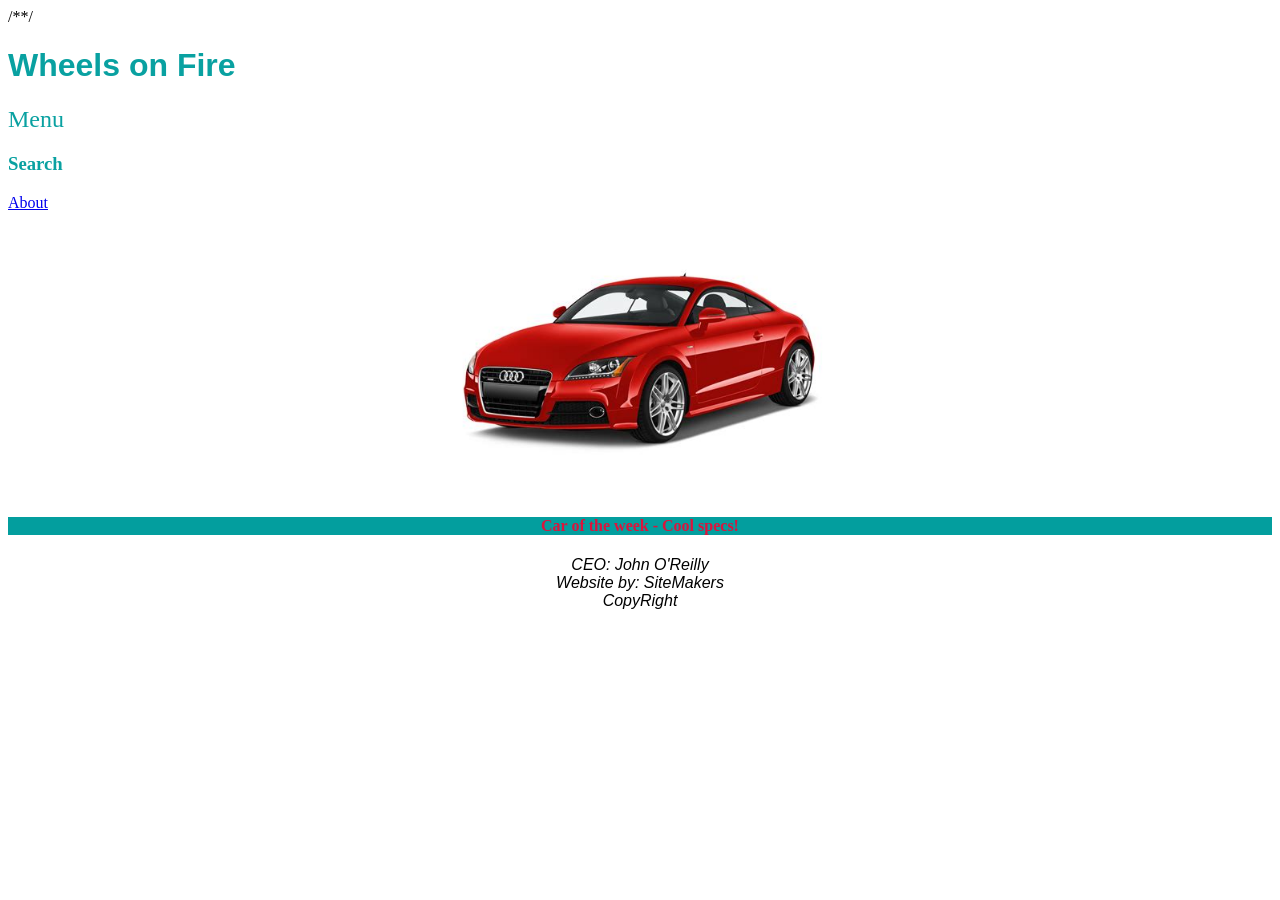
==== index.html @ 9ccd03ec "Update index.html" ====
<!DOCTYPE html>/**/
<html>
    <head>
        <link rel="stylesheet" href="style.css">
        <meta charset = "utf=8">
        <title>Homepage</title>
        <h1 style="text-align: left";>Wheels on Fire</h1>        
        <h2 class="libre-caslon-condensed">Menu</h2> 
        <h3>Search</h3>
    
        <a href="about.html">About</a>
        <img src= images/car.jpg alt="car of the week" length="200" width="200">
        <h4 style="background-color: rgb(3, 158, 158);">Car of the week -  Cool specs!</h4>        
    </head>
    
    
    <address>
    CEO: John O'Reilly<br>
    Website by: SiteMakers
    </address>

    <footer><cite>CopyRight</cite></footer>

</html>
---- style.css ----
p, address, address, footer{
text-align: center;
color: black;
font-family: 'Arial', Helvetica, sans-serif;
}

h1{
    text-align: center;
    color: rgb(9, 161, 161);
    font-family: 'Franklin Gothic Medium', 'Arial Narrow', Arial, sans-serif;

}
h2,h3{
    text-align: left;
    color: rgb(9, 161, 161);
}


h4{
    text-align: center;
    color: crimson;
}

img {
  display: block;
  margin: auto;
  width: 30%;
}


.libre-caslon-condensed {
  font-family: "Libre Caslon Condensed", serif;
  font-optical-sizing: auto;
  font-weight: 400;
  font-style: normal;
}


#contact_paragraph{
  font-family: Impact, Haettenschweiler, 'Arial Narrow Bold', sans-serif;
  color:rgb(9, 161, 161);
  font-size: small;
}

#contact_box{
  width: fit-content;
  height: fit-content;
  border: 7px solid rgb(232, 181, 16);
  padding: 2px;
  margin: auto;
  background-color: aliceblue;
}
#info_box{
  width: fit-content;
  height:fit-content;
  border: 7px solid rgb(232, 181, 16);
  padding: 2px;
  margin: auto;
  background-color: white;
}

#about_background{
  background-image: url("images/dealership_background.jpg");
  background-size:450px;
  background-repeat: no-repeat;
  background-position: bottom;
  background-attachment: scroll;
}
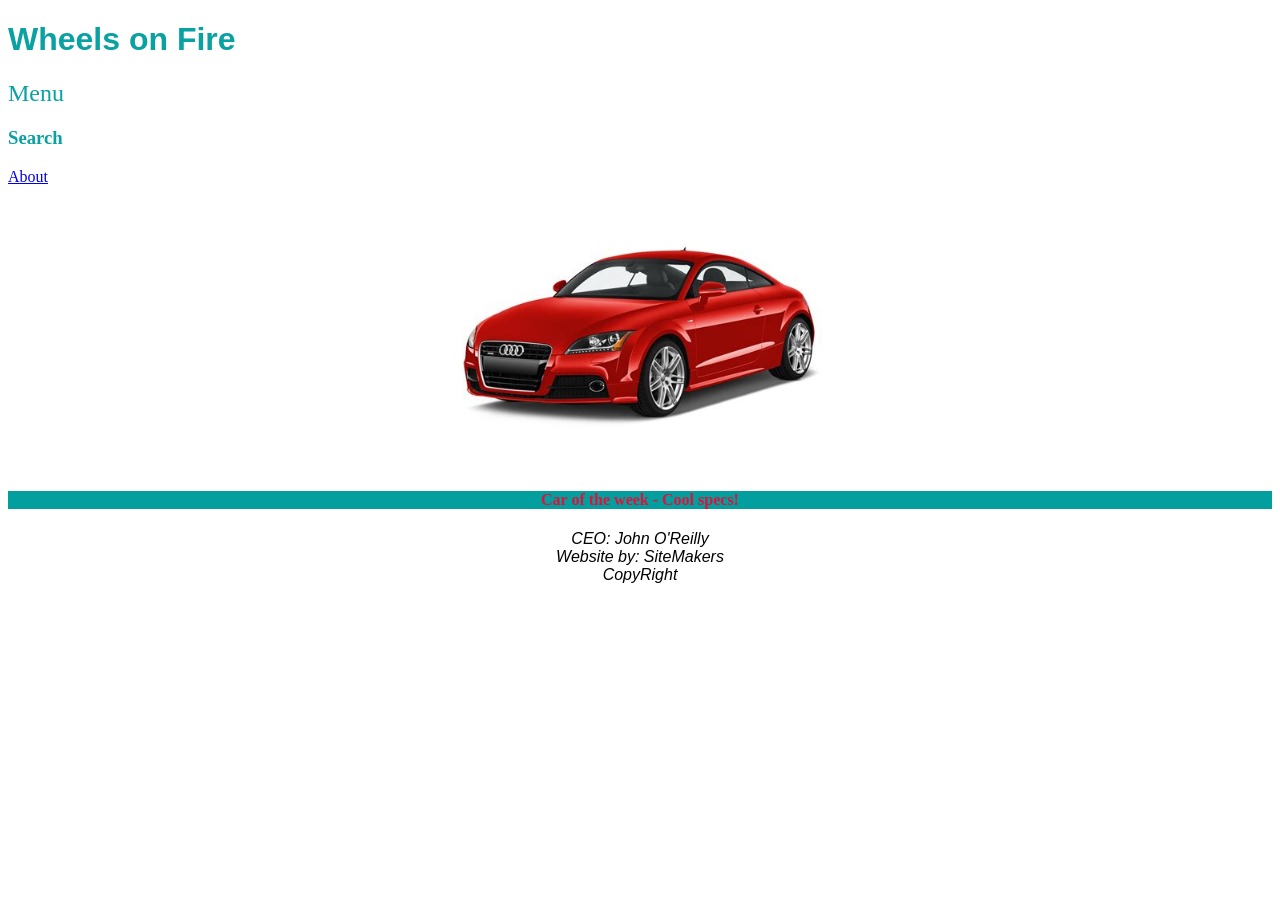
==== commit 343d79e9: "Update index.html" ====
--- a/index.html
+++ b/index.html
@@ -1,4 +1,4 @@
-<!DOCTYPE html>/**/
+<!DOCTYPE html>
 <html>
     <head>
         <link rel="stylesheet" href="style.css">
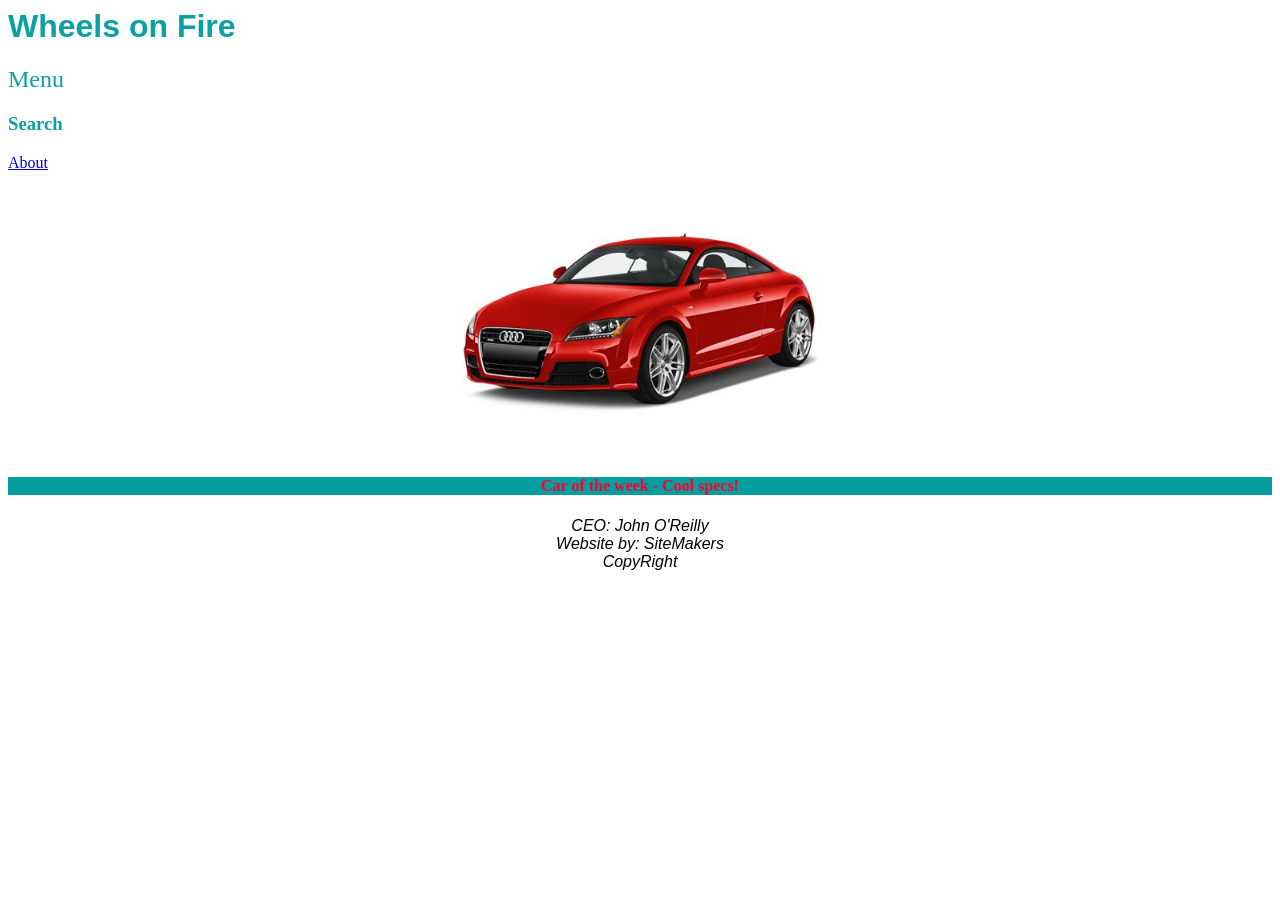
==== commit 2e176f0e: "11/11/2026" ====
--- a/index.html
+++ b/index.html
@@ -1,4 +1,4 @@
-<!DOCTYPE html>
+<!DOCTYPE html lang="en">
 <html>
     <head>
         <link rel="stylesheet" href="style.css">
--- a/style.css
+++ b/style.css
@@ -18,7 +18,7 @@
 
 h4{
     text-align: center;
-    color: crimson;
+    color: rgb(255, 0, 51);
 }
 
 img {
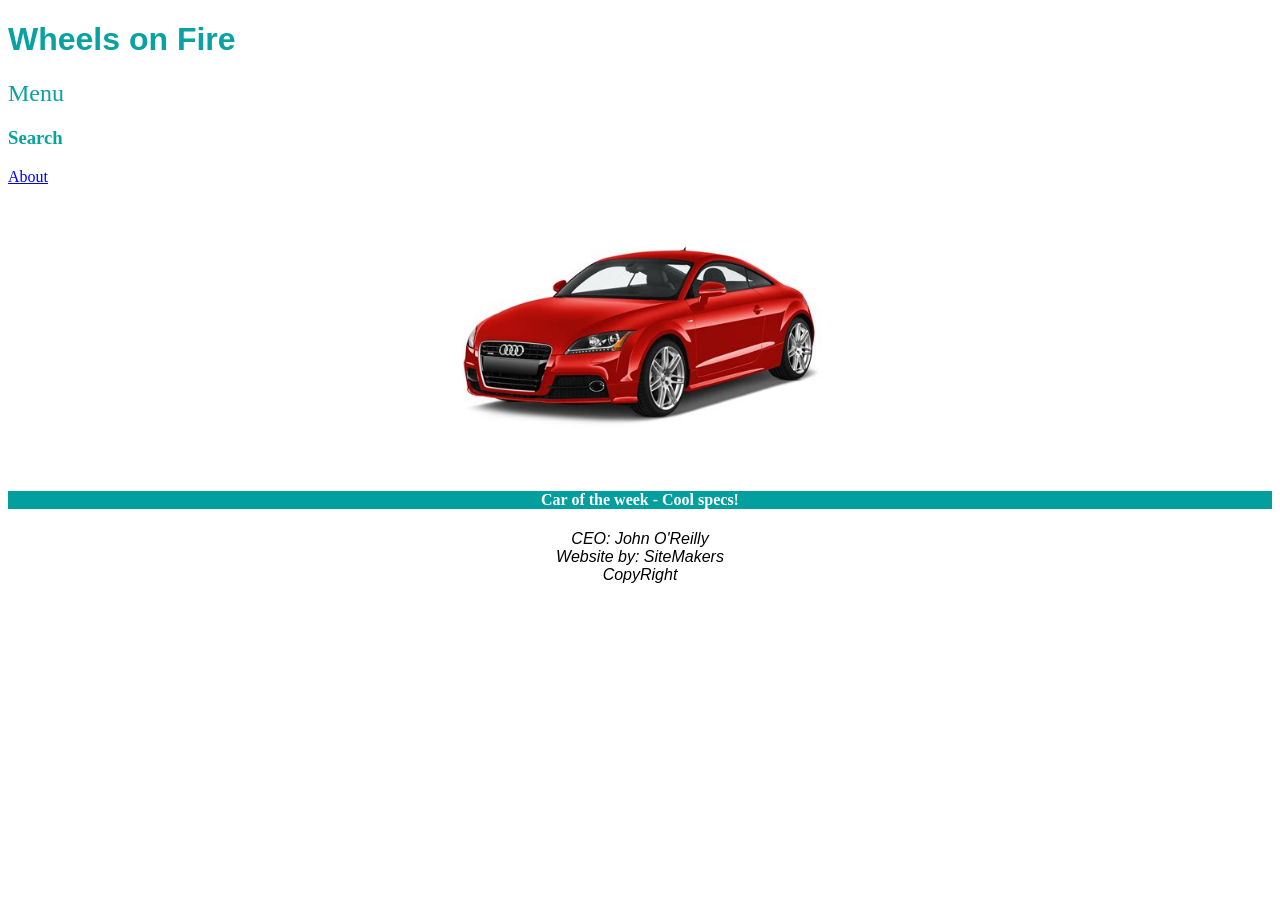
==== commit 5c1ffeec: "11/11/2026_2" ====
--- a/index.html
+++ b/index.html
@@ -1,5 +1,5 @@
-<!DOCTYPE html lang="en">
-<html>
+<!DOCTYPE html>
+<html html lang="en">
     <head>
         <link rel="stylesheet" href="style.css">
         <meta charset = "utf=8">
--- a/style.css
+++ b/style.css
@@ -18,7 +18,7 @@
 
 h4{
     text-align: center;
-    color: rgb(255, 0, 51);
+    color: rgb(255, 255, 255);
 }
 
 img {
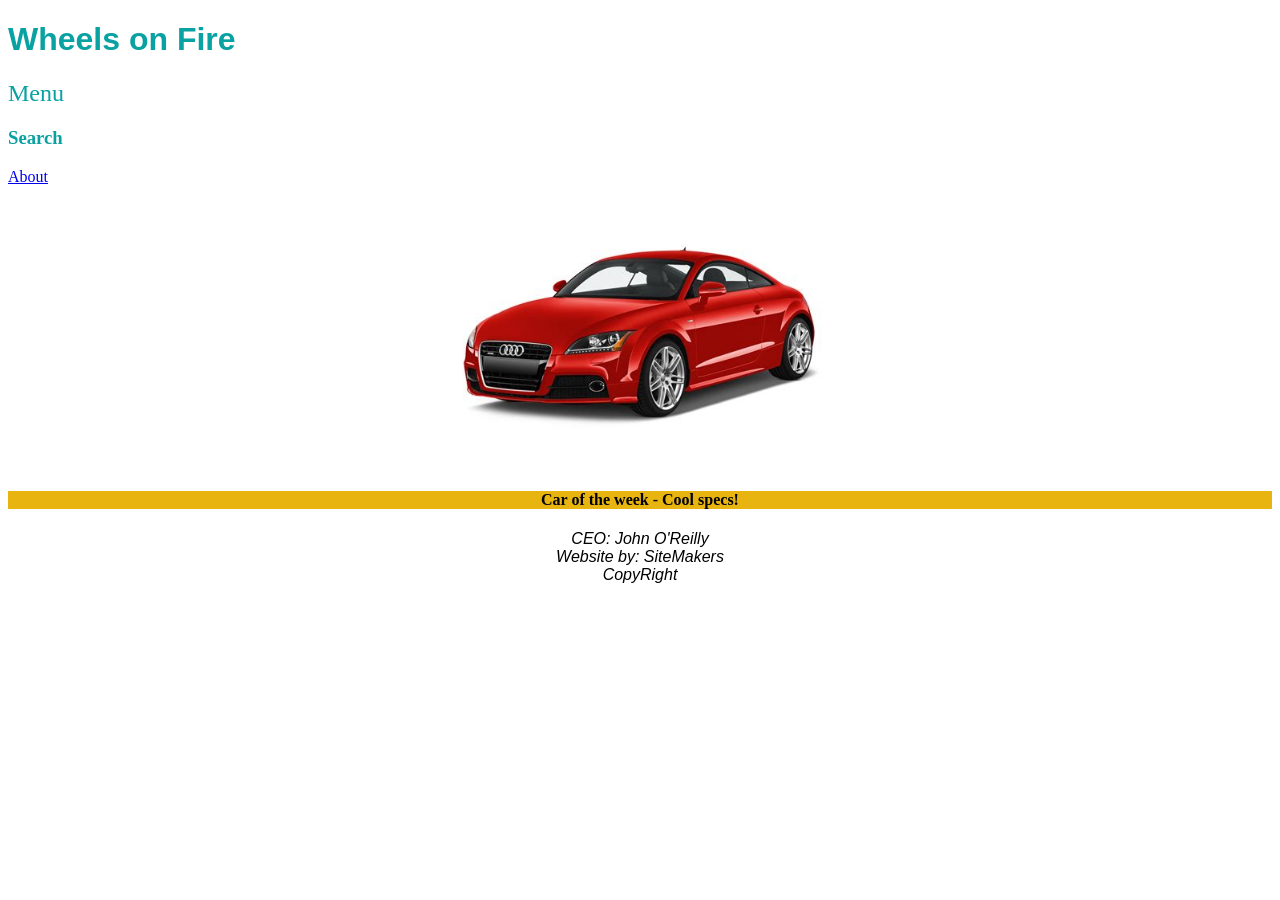
==== commit 22cb80ec: "h4 colours" ====
--- a/index.html
+++ b/index.html
@@ -1,5 +1,5 @@
 <!DOCTYPE html>
-<html html lang="en">
+<html lang="en">
     <head>
         <link rel="stylesheet" href="style.css">
         <meta charset = "utf=8">
@@ -10,7 +10,7 @@
     
         <a href="about.html">About</a>
         <img src= images/car.jpg alt="car of the week" length="200" width="200">
-        <h4 style="background-color: rgb(3, 158, 158);">Car of the week -  Cool specs!</h4>        
+        <h4 style="background-color: rgb(232, 181, 16);">Car of the week -  Cool specs!</h4>        
     </head>
     
     
--- a/style.css
+++ b/style.css
@@ -18,7 +18,7 @@
 
 h4{
     text-align: center;
-    color: rgb(255, 255, 255);
+    color: rgb(0, 0, 0);
 }
 
 img {
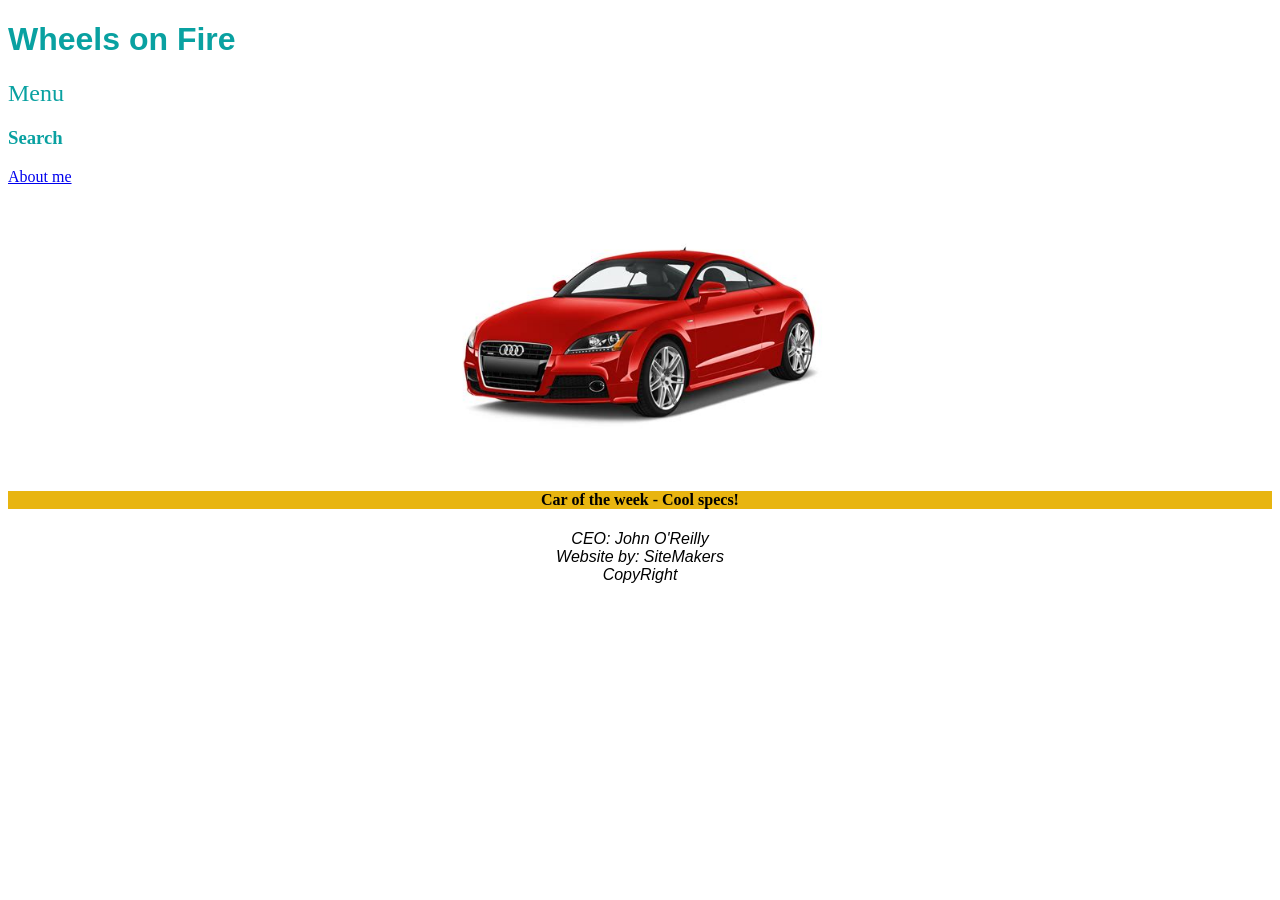
==== commit 60e7b8d4: "more descriptive link" ====
--- a/index.html
+++ b/index.html
@@ -8,7 +8,7 @@
         <h2 class="libre-caslon-condensed">Menu</h2> 
         <h3>Search</h3>
     
-        <a href="about.html">About</a>
+        <a href="about.html">About me</a>
         <img src= images/car.jpg alt="car of the week" length="200" width="200">
         <h4 style="background-color: rgb(232, 181, 16);">Car of the week -  Cool specs!</h4>        
     </head>
